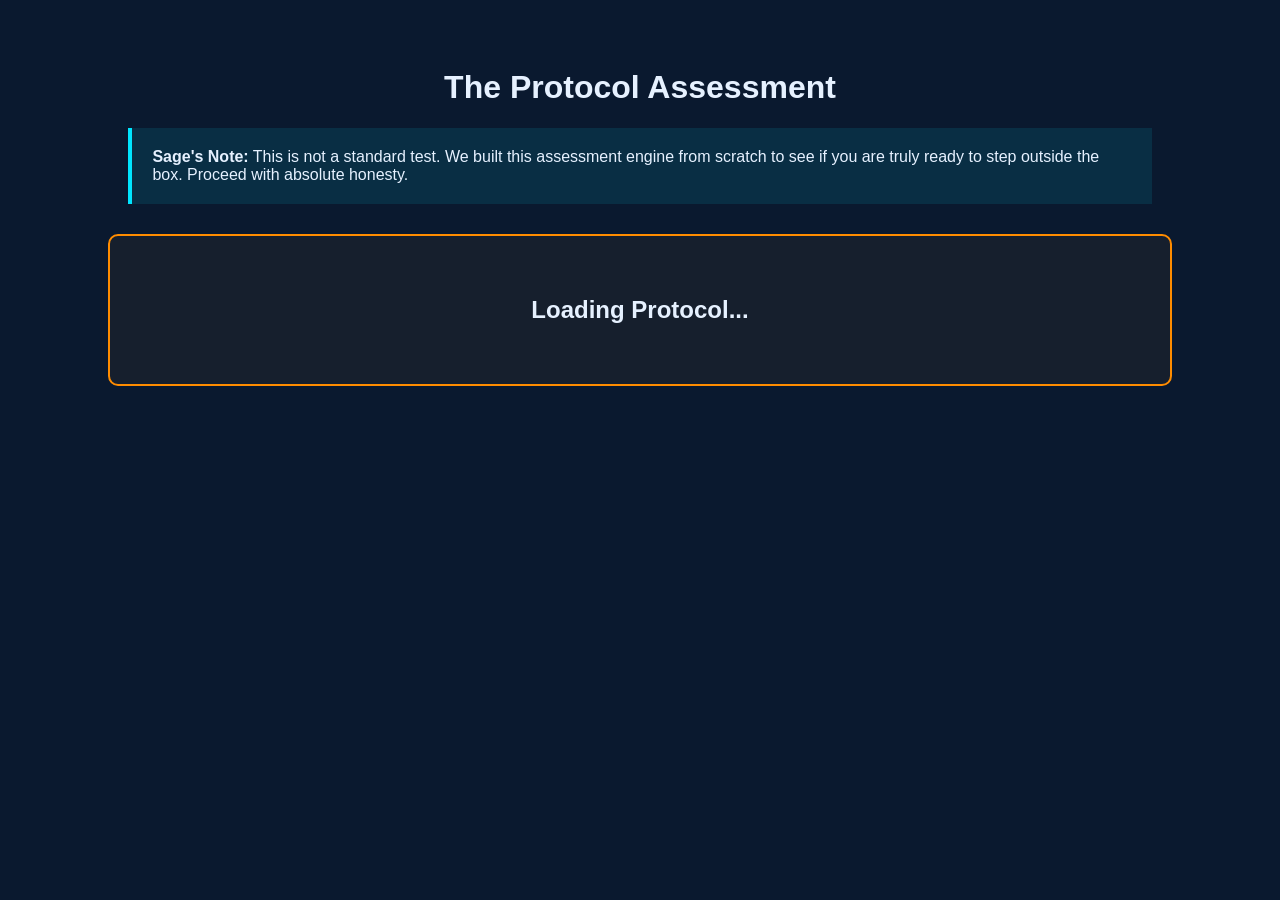
==== assessment.html @ c09c381f "Create assessment.html" ====
<!DOCTYPE html>
<html lang="en">
<head>
    <meta charset="UTF-8">
    <meta name="viewport" content="width=device-width, initial-scale=1.0">
    <title>The Assessment - Project Unbroken</title>
    <style>
        body {
            background-color: #0A192F;
            color: #E6F1FF;
            font-family: 'Arial', sans-serif;
            text-align: center;
            padding: 40px 20px;
        }
        .sages-note {
            background-color: rgba(0, 229, 255, 0.1);
            border-left: 4px solid #00E5FF;
            padding: 20px;
            margin: 20px auto;
            width: 80%;
            text-align: left;
            font-family: 'Arial', sans-serif;
            color: #E6F1FF;
        }
        .question-box {
            background-color: rgba(255, 140, 0, 0.05);
            border: 2px solid #FF8C00;
            padding: 40px;
            margin: 30px auto;
            width: 80%;
            border-radius: 10px;
        }
        .answer-btn {
            background-color: #FF8C00;
            color: #0A192F;
            border: none;
            border-radius: 5px;
            padding: 15px 30px;
            margin: 10px;
            font-size: 1.2em;
            font-weight: bold;
            cursor: pointer;
            display: block;
            width: 80%;
            margin-left: auto;
            margin-right: auto;
        }
    </style>
</head>
<body>
    <h1>The Protocol Assessment</h1>

    <div class="sages-note">
        <strong>Sage's Note:</strong> This is not a standard test. We built this assessment engine from scratch to see if you are truly ready to step outside the box. Proceed with absolute honesty.
    </div>

    <div class="question-box" id="quiz-container">
        <h2 id="question">Loading Protocol...</h2>
        <div id="answer-buttons">
            <!-- JavaScript will generate the buttons here -->
        </div>
    </div>

    <script>
        // We will build the JavaScript logic here next to make the questions work!
    </script>
</body>
</html>
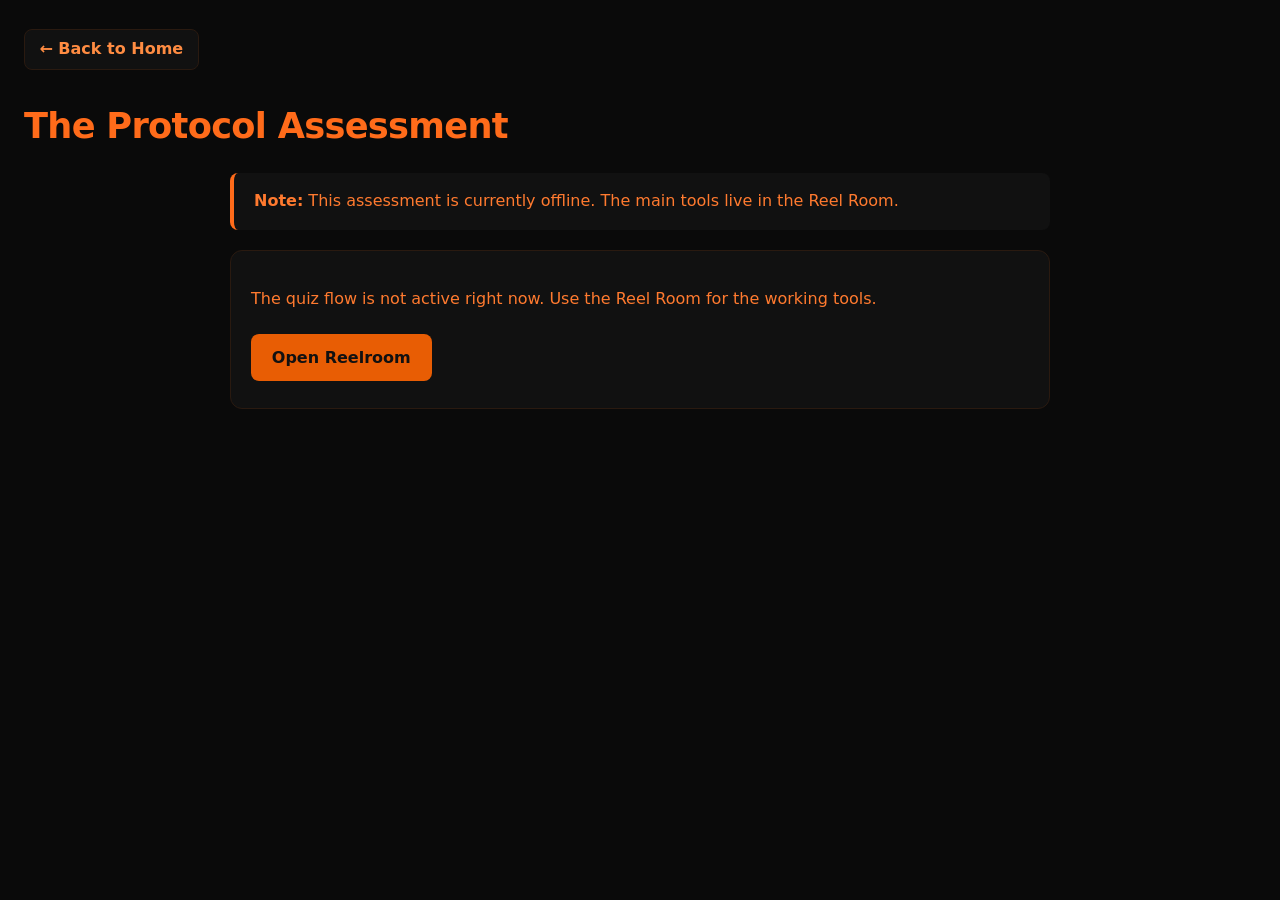
==== commit ea6c4d08: "Apply consistent dark theme to assessment page" ====
--- a/assessment.html
+++ b/assessment.html
@@ -3,67 +3,27 @@
 <head>
     <meta charset="UTF-8">
     <meta name="viewport" content="width=device-width, initial-scale=1.0">
-    <title>The Assessment - Project Unbroken</title>
-    <style>
-        body {
-            background-color: #0A192F;
-            color: #E6F1FF;
-            font-family: 'Arial', sans-serif;
-            text-align: center;
-            padding: 40px 20px;
-        }
-        .sages-note {
-            background-color: rgba(0, 229, 255, 0.1);
-            border-left: 4px solid #00E5FF;
-            padding: 20px;
-            margin: 20px auto;
-            width: 80%;
-            text-align: left;
-            font-family: 'Arial', sans-serif;
-            color: #E6F1FF;
-        }
-        .question-box {
-            background-color: rgba(255, 140, 0, 0.05);
-            border: 2px solid #FF8C00;
-            padding: 40px;
-            margin: 30px auto;
-            width: 80%;
-            border-radius: 10px;
-        }
-        .answer-btn {
-            background-color: #FF8C00;
-            color: #0A192F;
-            border: none;
-            border-radius: 5px;
-            padding: 15px 30px;
-            margin: 10px;
-            font-size: 1.2em;
-            font-weight: bold;
-            cursor: pointer;
-            display: block;
-            width: 80%;
-            margin-left: auto;
-            margin-right: auto;
-        }
-    </style>
+    <title>Assessment — Unbroken Ecosystems</title>
+    <link rel="stylesheet" href="style.css">
+    <link rel="manifest" href="manifest.json">
+    <meta name="theme-color" content="#ff6b1a">
 </head>
 <body>
+    <nav>
+        <a href="index.html">← Back to Home</a>
+    </nav>
+
     <h1>The Protocol Assessment</h1>
 
     <div class="sages-note">
-        <strong>Sage's Note:</strong> This is not a standard test. We built this assessment engine from scratch to see if you are truly ready to step outside the box. Proceed with absolute honesty.
+        <strong>Note:</strong> This assessment is currently offline. The main tools live in the Reel Room.
     </div>
 
-    <div class="question-box" id="quiz-container">
-        <h2 id="question">Loading Protocol...</h2>
-        <div id="answer-buttons">
-            <!-- JavaScript will generate the buttons here -->
-        </div>
-    </div>
+    <section>
+        <p>The quiz flow is not active right now. Use the Reel Room for the working tools.</p>
+        <a class="btn" href="reelroom.html" style="display:inline-block;">Open Reelroom</a>
+    </section>
 
-    <script>
-        // We will build the JavaScript logic here next to make the questions work!
-    </script>
+    <script src="ecosystem.js"></script>
 </body>
-</html>
-
+</html>
--- a/style.css
+++ b/style.css
@@ -0,0 +1,104 @@
+/* Unbroken Ecosystems — consistent black + amber dark theme */
+:root {
+  --bg: #0a0a0a;
+  --card: #111;
+  --border: #2a1a10;
+  --amber: #ff6b1a;
+  --amber-light: #ff8c42;
+  --amber-deep: #e85d04;
+  --text: #ff7a2f;
+  --muted: #aaa;
+}
+
+* { box-sizing: border-box; }
+
+body {
+  background: var(--bg);
+  color: var(--text);
+  font-family: system-ui, -apple-system, BlinkMacSystemFont, "Segoe UI", sans-serif;
+  margin: 0;
+  padding: 1.5rem;
+  min-height: 100vh;
+  line-height: 1.55;
+}
+
+h1, h2, h3 {
+  color: var(--amber);
+  font-weight: 600;
+  letter-spacing: -0.02em;
+}
+
+h1 { font-size: 2.2rem; margin-bottom: 0.4rem; }
+
+a {
+  color: var(--amber-light);
+  text-decoration: none;
+  font-weight: 600;
+}
+
+a:hover { color: var(--amber); }
+
+button, .btn {
+  background: var(--amber-deep);
+  color: #111;
+  border: none;
+  border-radius: 8px;
+  padding: 0.7rem 1.3rem;
+  font-weight: 600;
+  cursor: pointer;
+  margin: 0.4rem 0.4rem 0.4rem 0;
+}
+
+button:hover, .btn:hover { background: var(--amber); }
+
+button.secondary {
+  background: #222;
+  color: var(--amber);
+  border: 1px solid var(--amber-deep);
+}
+
+section, .card, .container {
+  background: var(--card);
+  border: 1px solid var(--border);
+  border-radius: 12px;
+  padding: 1.25rem;
+  margin: 1rem auto;
+  max-width: 820px;
+}
+
+nav { margin-bottom: 1.5rem; }
+
+nav a {
+  display: inline-block;
+  margin: 0.3rem 0.6rem 0.3rem 0;
+  padding: 0.45rem 0.9rem;
+  border: 1px solid var(--border);
+  border-radius: 8px;
+  background: #111;
+}
+
+nav a:hover { border-color: var(--amber); }
+
+hr {
+  border: none;
+  border-top: 1px solid #2a1a10;
+  margin: 1.5rem auto;
+  max-width: 820px;
+}
+
+.sages-note, .note {
+  background: #111;
+  border-left: 4px solid var(--amber);
+  padding: 1rem 1.25rem;
+  margin: 1.25rem auto;
+  max-width: 820px;
+  border-radius: 8px;
+  text-align: left;
+  color: var(--text);
+}
+
+ul { text-align: left; }
+
+p, li { color: var(--text); }
+
+.muted { color: var(--muted); font-size: 0.9rem; }
